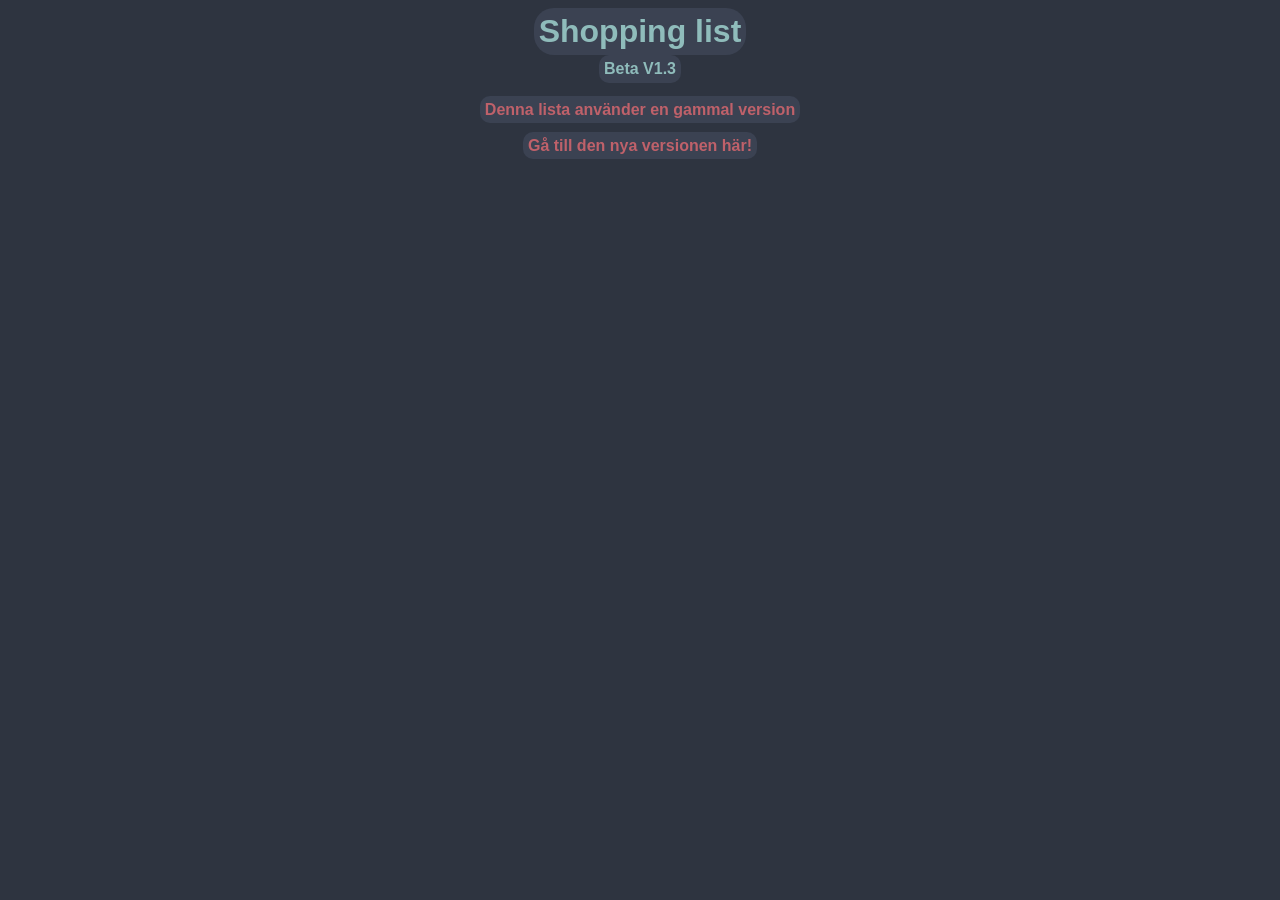
==== DEPRECATED/Beta_V1_3/index.html @ a1ec4759 "DEPRECATED BetaV1.3" ====
<!DOCTYPE html>
<html lang="sv">

<head>
    <meta charset="UTF-8">
    <meta name="viewport" content="width=device-width, initial-scale=1.0">
    <link rel="stylesheet" href="style.css">
    <link rel="stylesheet" href="https://cdnjs.cloudflare.com/ajax/libs/font-awesome/4.7.0/css/font-awesome.min.css">
    <title>Shopping list</title>
</head>

<body>
    <header>
            <!-- <h1 class="titel-Price">1234.56 KR</h1> -->
        <div>
            <h1 class="titel">Shopping list</h1>
            <h2 class="subTitel">Beta V1.3</h2>
            <br>
            <div>
            <a  class="DEPRECATE" href="/index.html">Denna lista använder en gammal version</a>
            <br>
            <br>
            <a class="DEPRECATE" href="/index.html">Gå till den nya versionen här!</a>
        </div>
        </div>
        <!-- <button class="sheareList">Dela länk</button> -->
    </header>

    <main>
        <div id="shoppingItem"></div>

        <!-- <button class="addMoreBtn" id="addMoreBtn" type="button">+ Lägg till mer +</button> -->

        <dialog id="dialogAdd">
            <h1>Lägg till produkt</h1>
             <!-- <label for="dialogAddTitelInput">Lägg till bild</label>
           <div class="itemImgContainer">
                <img class="itemImg" src="no_img_found.png" alt="Shopping item Image">
            </div> -->
            <label for="dialogAddTitelInput">Produktnamn</label>
            <br>
            <input type="text" id="dialogAddTitelInput">
            <br>
            <br>
            <label for="dialogAddDiscriptionInput">Produktbeskrivning</label>
            <br>
            <input type="text" id="dialogAddDiscriptionInput">
            <br>
            <br>
            <label for="dialogAddStackInput">Hur många?</label>
            <br>
            <div class="itemStackCard">
            <button class="itemStackDecrease" id="dialogButtonDecressStack">-</button>
            <input type="number" class="countStack-input" id="dialogAddStackInput" max="998" min="1">
            <button class="itemStackIncrease" id="dialogButtonIncressStack">+</button>
            </div>
            <br>
            <br>
            <button id="dialogAddSubmitButton">Spara</button>  
            <button class="dialogCloseTSubmitButton" onclick=" dialogAdd.close();">Stäng</button>  
        </dialog>

        <dialog id="dialogEdit">
            <h1>Redigera produkt</h1>
            <!-- <label for="dialogAddTitelInput">Redigera bild</label>
            <div class="itemImgContainer">
                <img class="itemImg" src="no_img_found.png" alt="Shopping item Image">
                <input type="file" name="filename" accept="image/jpg, image/jpeg, image/png">
            </div> -->
            <label for="dialogEditTitelInput">Produktnamn</label>
            <br>
            <input type="text" id="dialogEditTitelInput">
            <br>
            <br>
            <label for="dialogEditDiscriptionInput">Produktbeskrivning</label>
            <br>
            <input type="text" id="dialogEditDiscriptionInput">
            <br>
            <br>
            <label for="dialogEditStackInput">Hur många?</label>
            <br>
            <div class="itemStackCard">
            <button class="itemStackDecrease" id="dialogButtonDecressEditStack">-</button>
            <input type="number" class="countStack-input" id="dialogEditStackInput" max="998" min="1">
            <button class="itemStackIncrease" id="dialogButtonIncressEditStack">+</button>
            </div>
            <br>
            <br>
            <button id="dialogEditTSubmitButton">Spara</button>  
            <button class="dialogCloseTSubmitButton" onclick=" dialogEdit.close();">Stäng</button>  
            <button id="deleteButton">Ta bort</button>  
        </dialog>

        <noscript>
            <div class="alert">You must have <strong>javascript enable</strong> for this page to work correctly</div>
        </noscript>
    </main>

    <!-- <footer>
        <h2 class="subTitel">Beta V1.3</h2>
    </footer> -->
    <script src="main.js"></script>
</body>

</html>
---- DEPRECATED/Beta_V1_3/style.css ----
html {
  background-color: #2e3440;
  font-family: Impact, Haettenschweiler, 'Arial Narrow Bold', sans-serif;
}

header {
  text-align: center;
  display: flex;
  align-items: center;
  justify-content: center;
  height: fit-content;
}

.titel {
  color: #8fbcbb;
  background-color: #3b4252;
  padding: 5px;
  margin: 0;
  border-radius: 20px;
  font-size: 2rem;
  height: fit-content;
  width: fit-content;
  margin-inline: auto;
}
.titel-Price{
  align-self: flex-start;
  left: 10px; /* new */
  top: 10px; /* new */
  position: absolute; /* new */
  color: #8fbcbb;
  background-color: #3b4252;
  padding: 5px;
  margin-top: 10px;
  margin-bottom: 10px;
  border-radius: 20px;
  font-size: 12px;
  height: fit-content;
  width: fit-content;
}

.subTitel {
  height: fit-content;
  width: fit-content;
  color: #8fbcbb;
  background-color: #3b4252;
  padding: 5px;
  margin: 0;
  margin-inline: auto;
  font-size: 1rem;
  border-radius: 10px;
}

.DEPRECATE {
  height: fit-content;
  width: fit-content;
  color: #bf616a;
  font-weight: bold;
  background-color: #3b4252;
  padding: 5px;
  margin: 0;
  margin-inline: auto;
  font-size: 1rem;
  border-radius: 10px;
  text-decoration: none;
}
footer {
  height: fit-content;
  width: fit-content;
  color: #8fbcbb;
  background-color: #3b4252;
  padding: 5px;
  margin: 0;
  margin-inline: auto;
  font-size: 1rem;

  position: fixed;
  left: 0;
  bottom: 0;
  width: 100%;
  color: white;
  text-align: center;
}

.alert {
  margin-inline: auto;
  margin-top: 20px;
  margin-bottom: 20px;
  padding: 20px;
  font-size: 2rem;
  border-radius: 20px;
  width: fit-content;
  background-color: #f44336;
  color: white;
  text-align: center;
}

.addMoreBtn {
  display: flex;
  margin-top: 20px;
  margin-inline: auto;
  cursor: pointer;
  background-color: #008542;
  color: #e5e9f0;
  border-radius: 10px;
  padding: 5px;
  font-weight: 900;
  border: none;
  font-size: 1.2rem;
}

.box {
  background-color: #4c566a;
  border-radius: 10px;
  height: 5rem;
  margin: 10px;
  display: flex;
  box-shadow: 5px 5px 5px #3b4252;
}

.itemImgContainer {
  border: 3px solid #434c5e;
  border-radius: 10px;
  margin-top: auto;
  margin-bottom: auto;
  margin-left: 5px;
}

.itemImg {
  border-radius: 10px;
  padding: 5px;
  width: 1.3rem;
  height: 1.3rem;
}

.itemTextContainer {
  width: 223px;
  padding: 10px;
  box-sizing: border-box;
  overflow: hidden;
  width: auto;
}

.itemTextTitel {
  color: #0a893d;
  font-size: 100%;
  white-space: nowrap;
  font-weight: 900;
  margin: 0;
  overflow: hidden;
  text-overflow: ellipsis;
}

.itemTextDiscription {
  margin-top: 0;
  font-size: 3vw;
  color: #8fbcbb;
  white-space: normal;
  overflow: hidden;
  text-overflow: ellipsis;
  overflow: hidden;
  display: -webkit-box;
  -webkit-line-clamp: 2; /* number of lines to show */
          line-clamp: 2; 
  -webkit-box-orient: vertical;
}

.itemTextToEdit{
  font-size: 0.5rem;
  margin: 0;
  padding: 0;
  text-align: center;
  color: #8fbcbb;
  font-weight: bold;
}

.itemStackConatiner {
  display: flex;
  align-items: center;
  border-radius: 10px;
  height: 30px;
  margin-top: auto;
  margin-bottom: auto;
  margin-left: auto;

}

.itemStackIncrease, .itemStackDecrease{
  background-color: #3b4252;
  border: none;
  border-radius: 50%;
  color: #fff;
  line-height: 34px;
  outline: none;
  vertical-align: top;
  width: 34px;
  font-size: 2rem;
  }

  .itemStackCard{
    margin-top: 5px;
    background-color: #2e3440;
    border-radius: 20px;
    font-size: 0;
    line-height: 0;
    margin-inline: auto;
    width: fit-content;
    padding: 3px;
  }

  .countStack-input {
    -moz-appearance: textfield;
    appearance: textfield;
    background-color: #2e3440;
    border:none;
    box-shadow:none;
    color:#fff;
    outline:none;
    text-align:center;
    vertical-align:top;
    border-radius: 25px;
    padding: 10px;
  }

  .countStack-inpu:disabled {
    background:#f5f5f5;
    color:#999
  }
  
  .countStack-inpu::-webkit-inner-spin-button,
  .countStack-inpu::-webkit-outer-spin-button {
    -webkit-appearance: none; 
  }
  

  .itemStackDisplay {
    width: 40px;
    height: fit-content;
    font-size: 1.5rem;
    padding: 1px;
    text-align: center;
    border: 1px solid #ddd;
    color: #8fbcbb;
    border-radius: 10px;
  }



.itemSettingsContaineer {
  text-align: center;
  margin-top: 5px;
}
.itemCheckContaineer {
  margin: 5px;
}

.itemCheck {
  width: 30px;
  height: 30px;
  border-radius: 5px;
}

dialog::backdrop {
  backdrop-filter: blur(10px);
}
dialog{
  background-color: #3b4252;
  text-align: center;
  color: #8fbcbb;
  border: none;
  border-radius: 25px;
}

input[type=text]{
  margin: 5px;
  border-radius: 25px;
}

.sheareList{
background-color: #008542;
color: #e5e9f0;
border: none;
border-radius: 25px;
padding: 10px;
font-weight: 900;
}

.dialogCloseTSubmitButton {
  background-color: #d08770;
  color: #3b4252;
  font-weight: 900;
  border: none;
  border-radius: 25px;
  padding: 10px;
  margin: 5px;
}

#dialogEditTSubmitButton, #dialogAddSubmitButton {
  background-color: #a3be8c;
  color: #3b4252;
  border: none;
  border-radius: 25px;
  font-weight: 900;
  padding: 10px;
  margin: 5px;
}

#deleteButton {
  background-color: #bf616a;
  color: #3b4252;
  font-weight: 900;
  border: none;
  border-radius: 25px;
  padding: 10px;
  margin: 5px;
}
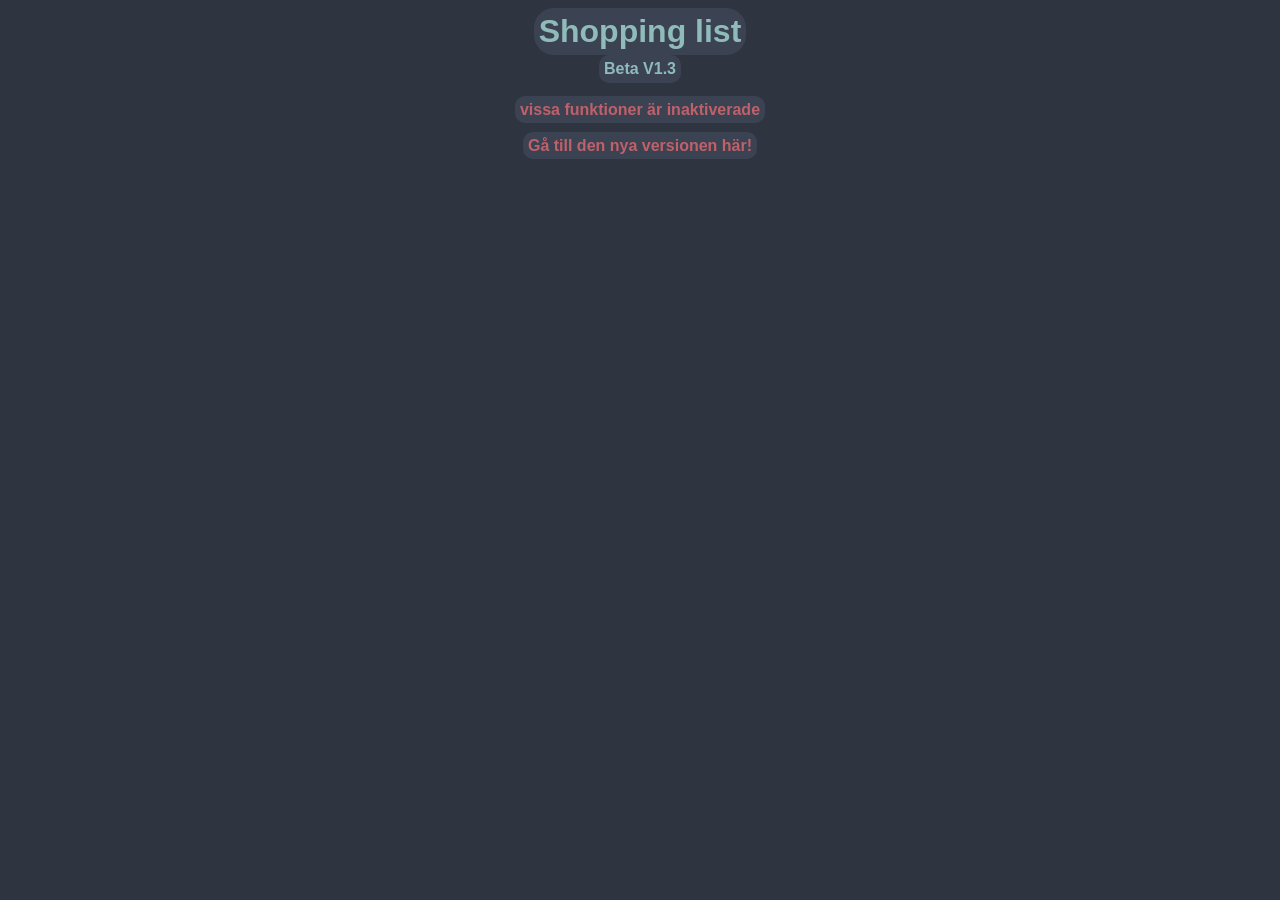
==== commit 1a07fb0f: "update" ====
--- a/DEPRECATED/Beta_V1_3/index.html
+++ b/DEPRECATED/Beta_V1_3/index.html
@@ -17,7 +17,7 @@
             <h2 class="subTitel">Beta V1.3</h2>
             <br>
             <div>
-            <a  class="DEPRECATE" href="/index.html">Denna lista använder en gammal version</a>
+            <a class="DEPRECATE" href="/index.html">vissa funktioner är inaktiverade</a>
             <br>
             <br>
             <a class="DEPRECATE" href="/index.html">Gå till den nya versionen här!</a>
@@ -31,13 +31,13 @@
 
         <!-- <button class="addMoreBtn" id="addMoreBtn" type="button">+ Lägg till mer +</button> -->
 
-        <dialog id="dialogAdd">
-            <h1>Lägg till produkt</h1>
+        <!-- <dialog id="dialogAdd">
+            <h1>Lägg till produkt</h1> -->
              <!-- <label for="dialogAddTitelInput">Lägg till bild</label>
            <div class="itemImgContainer">
                 <img class="itemImg" src="no_img_found.png" alt="Shopping item Image">
             </div> -->
-            <label for="dialogAddTitelInput">Produktnamn</label>
+            <!-- <label for="dialogAddTitelInput">Produktnamn</label>
             <br>
             <input type="text" id="dialogAddTitelInput">
             <br>
@@ -58,7 +58,7 @@
             <br>
             <button id="dialogAddSubmitButton">Spara</button>  
             <button class="dialogCloseTSubmitButton" onclick=" dialogAdd.close();">Stäng</button>  
-        </dialog>
+        </dialog> -->
 
         <dialog id="dialogEdit">
             <h1>Redigera produkt</h1>
@@ -69,26 +69,26 @@
             </div> -->
             <label for="dialogEditTitelInput">Produktnamn</label>
             <br>
-            <input type="text" id="dialogEditTitelInput">
+            <input type="text" id="dialogEditTitelInput" disabled>
             <br>
             <br>
             <label for="dialogEditDiscriptionInput">Produktbeskrivning</label>
             <br>
-            <input type="text" id="dialogEditDiscriptionInput">
+            <input type="text" id="dialogEditDiscriptionInput" disabled>
             <br>
             <br>
             <label for="dialogEditStackInput">Hur många?</label>
             <br>
             <div class="itemStackCard">
-            <button class="itemStackDecrease" id="dialogButtonDecressEditStack">-</button>
-            <input type="number" class="countStack-input" id="dialogEditStackInput" max="998" min="1">
-            <button class="itemStackIncrease" id="dialogButtonIncressEditStack">+</button>
+            <!-- <button class="itemStackDecrease" id="dialogButtonDecressEditStack">-</button> -->
+            <input type="number" class="countStack-input" id="dialogEditStackInput" max="998" min="1" disabled>
+            <!-- <button class="itemStackIncrease" id="dialogButtonIncressEditStack">+</button> -->
             </div>
             <br>
             <br>
-            <button id="dialogEditTSubmitButton">Spara</button>  
+            <!-- <button id="dialogEditTSubmitButton">Spara</button>   -->
             <button class="dialogCloseTSubmitButton" onclick=" dialogEdit.close();">Stäng</button>  
-            <button id="deleteButton">Ta bort</button>  
+            <!-- <button id="deleteButton">Ta bort</button>   -->
         </dialog>
 
         <noscript>
--- a/DEPRECATED/Beta_V1_3/style.css
+++ b/DEPRECATED/Beta_V1_3/style.css
@@ -273,6 +273,8 @@
 input[type=text]{
   margin: 5px;
   border-radius: 25px;
+  background-color: white;
+  color: black;
 }
 
 .sheareList{
